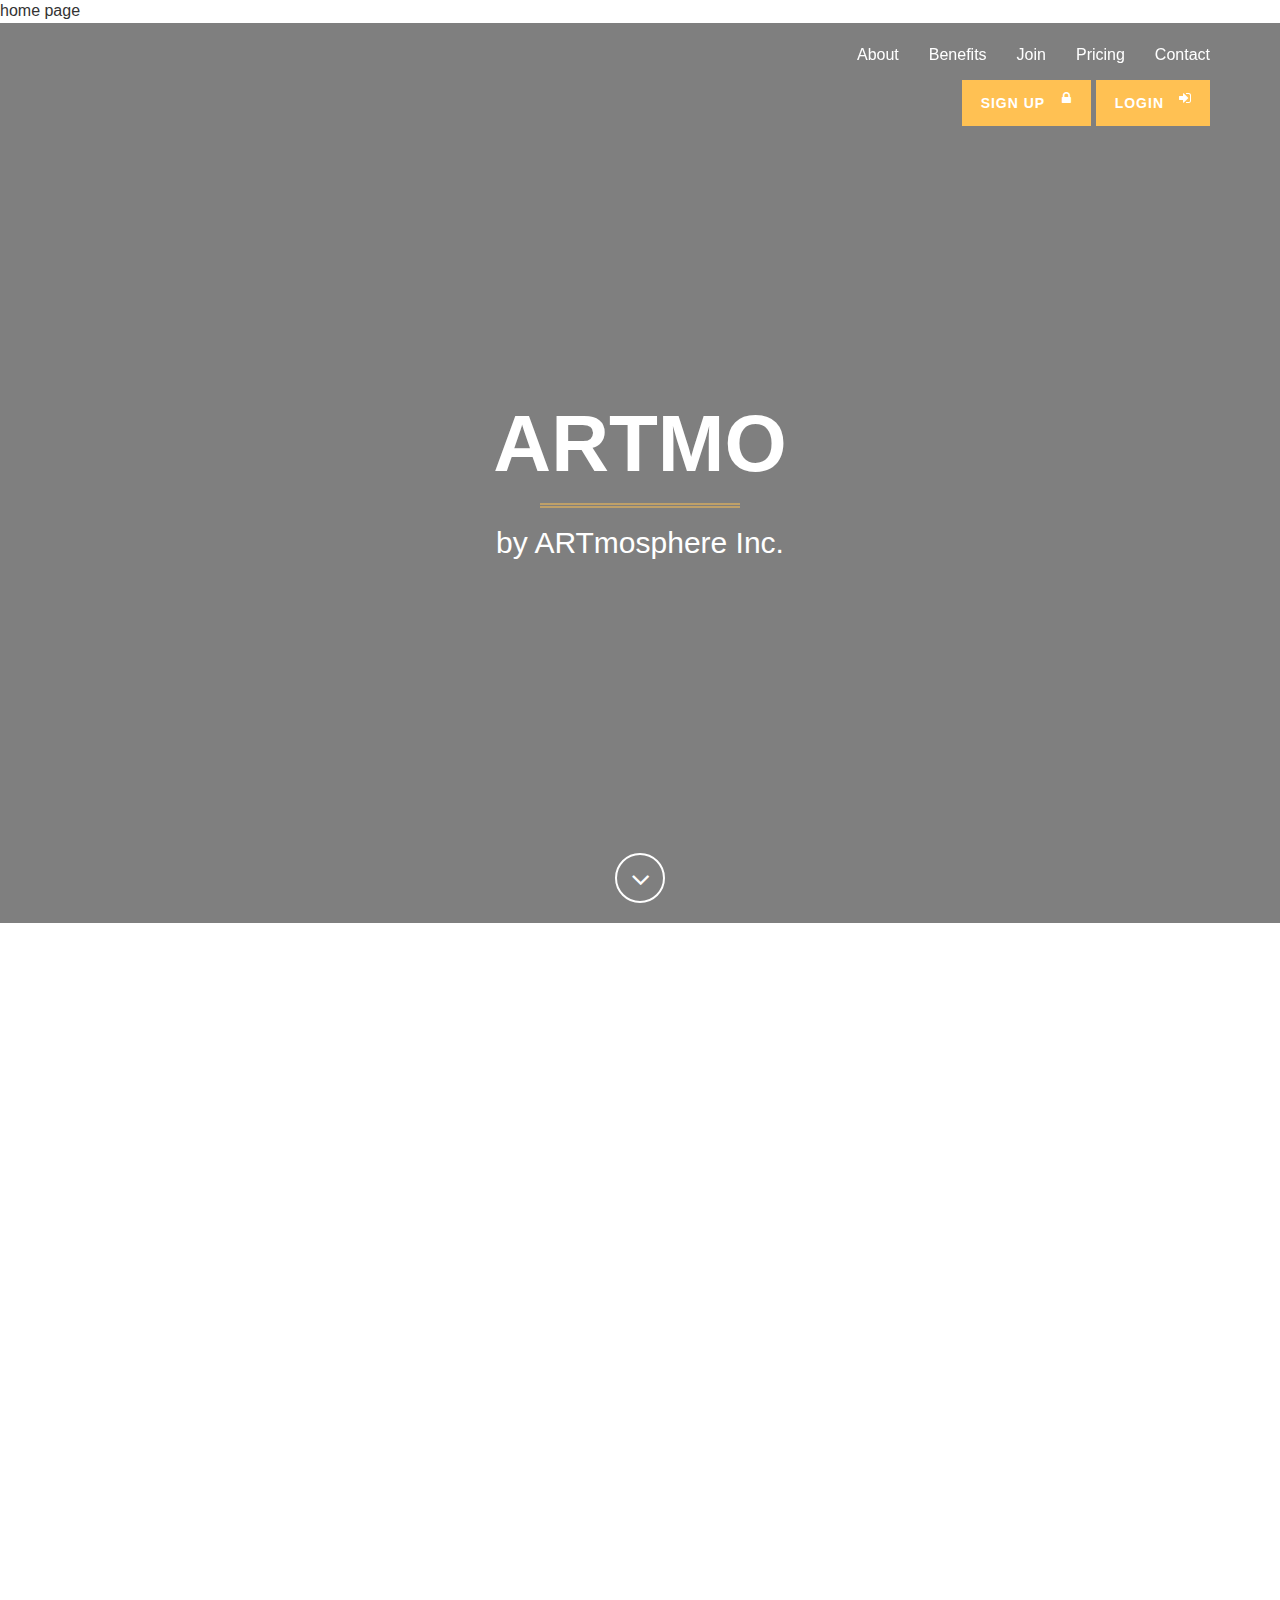
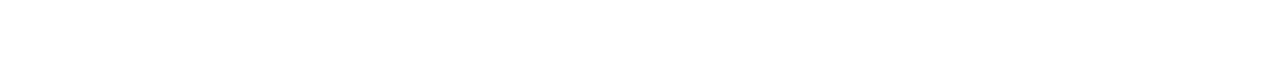
==== index1.html @ 2b058093 "first cut" ====
<!DOCTYPE html>
<html lang="en">
<head>
    
    <meta charset="utf-8">
    <meta http-equiv="X-UA-Compatible" content="IE=edge">
    <meta name="viewport" content="width=device-width, initial-scale=1, user-scalable=no">
    <meta name="description" content="">
    <meta name="author" content="">

    <title>Artmo</title>
    <link rel="shortcut icon" href="images/profile.png" />
    
    <!-- Bootstrap Core CSS -->
    <link href="lib/bootstrap/css/bootstrap.min.css" rel="stylesheet">
    <script src="lib/jquery/jquery-1.11.3.js"></script>
    <script src="lib/bootstrap/js/bootstrap.min.js"></script>
    
    <!-- Custom CSS -->
    <link href="css/main.css" rel="stylesheet">

    <link href="assets/css/plugins/background.css" rel="stylesheet" type="text/css">
    <link href="assets/css/plugins/animate.css" rel="stylesheet" type="text/css">
    <link href="assets/css/vitality-yellow.css" rel="stylesheet" type="text/css">

    <link href="assets/project/css/animations.css" rel="stylesheet" type="text/css">
    
    <link href="assets/project/css/style.css" rel="stylesheet" type="text/css">

    
    <!-- Custom Fonts -->
    <link href="lib/font-awesome/css/font-awesome.min.css" rel="stylesheet" type="text/css">
</head>

    <body id="page-top" ng-app="artmoApp"> 
    <!-- Navigation -->
    <!-- Note: navbar-default and navbar-inverse are both supported with this theme. -->
    <nav class="navbar navbar-inverse navbar-fixed-top navbar-expanded">
        <div ng-hide="loggedIn" class="container header-top">
            <!-- Brand and toggle get grouped for better mobile display -->
            <div class="navbar-header">
                <button type="button" class="navbar-toggle" data-toggle="collapse" data-target="#bs-example-navbar-collapse-1">
                    <span class="sr-only">Toggle navigation</span>
                    <span class="icon-bar"></span>
                    <span class="icon-bar"></span>
                    <span class="icon-bar"></span>
                </button>
                <a class="navbar-brand page-scroll" href="#page-top">
                    <img src="images/appLogo.png" class="img-responsive" alt="">
                </a>
            </div>
            <!-- Collect the nav links, forms, and other content for toggling -->
            <div class="collapse navbar-collapse" id="bs-example-navbar-collapse-1">
                <ul class="nav navbar-nav navbar-right">
                    <li class="hidden">
                        <a class="page-scroll" href="#page-top"></a>
                    </li>
                    <li>
                        <a class="page-scroll" href="#about">About</a>
                    </li>
                    <li>
                        <a class="page-scroll" href="#benefits">Benefits</a>
                    </li>
                    <li>
                        <a class="page-scroll" href="#join">Join</a>
                    </li>
                    <li>
                        <a class="page-scroll" href="#pricing">Pricing</a>
                    </li>
                    <li>
                        <a class="page-scroll" href="#contact">Contact</a>
                    </li>
                </ul>
            </div>
            <!-- header top dropdowns start -->
									<!-- ================ -->
									<div class="header-top-dropdown text-right">
										<a href="#signup" class="btn btn-animated btn-primary">Sign Up<i class="fa fa-lock"></i></a>

										<a href="#signin" class="btn btn-animated btn-primary">Login<i class="fa fa-sign-in"></i></a>
									</div>
									<!--  header top dropdowns end -->
            <!-- /.navbar-collapse -->
        </div>
        <!-- /.container -->
    
        <div ng-show="loggedIn" class="container header-top">
            <!-- Brand and toggle get grouped for better mobile display -->
            <div class="navbar-header">
                <button type="button" class="navbar-toggle" data-toggle="collapse" data-target="#bs-example-navbar-collapse-2">
                    <span class="sr-only">Toggle navigation</span>
                    <span class="icon-bar"></span>
                    <span class="icon-bar"></span>
                    <span class="icon-bar"></span>
                </button>
                <a class="navbar-brand page-scroll" href="#page-top">
                    <img src="images/appLogo.png" class="img-responsive" alt="">
                </a>
            </div>
            <!-- Collect the nav links, forms, and other content for toggling -->
            <div class="collapse navbar-collapse" id="bs-example-navbar-collapse-2">
                <ul class="nav navbar-nav navbar-right">
                    <li class="hidden">
                        <a class="page-scroll" href="#page-top"></a>
                    </li>
                    <li>
                        <a class="page-scroll" href="#MyProfile">My Profile</a>
                    </li>
                    <li>
                        <a class="page-scroll" href="#MyProjects">My Projects</a>
                    </li>
                    <li>
                        <a class="page-scroll" href="#MySchedule">My Schedule</a>
                    </li>
                    <li>
                        <a class="page-scroll" href="#Recruits">Recruits</a>
                    </li>
                    <li>
                        <a class="page-scroll" href="#Pitches">Pitches</a>
                    </li>
                </ul>
            </div>
            </div>
    </nav>

    
    
    <ng-view></ng-view>
        
    <!-- Instructions: Set your background image using the URL below. -->
    <section id="about">
        <div class="container-fluid">
            <div class="row text-center">
                <div class="col-lg-12 wow fadeIn">
                    <h1>A Theme for Creatives &amp; Agencies</h1>
                    <p>Vitality is the perfect theme for a freelance professional or an agency.</p>
                    <hr class="colored">
                </div>
            </div>
            <div class="row text-center content-row">
                <div class="col-md-3 col-sm-6 wow fadeIn" data-wow-delay=".2s">
                    <div class="about-content">
                        <i class="fa fa-eye fa-4x"></i>
                        <h3>Retina Ready</h3>
                        <p>This theme includes the retina.js plugin for easy retina image support so your images and graphics will look great on mobile devices!</p>
                    </div>
                </div>
                <div class="col-md-3 col-sm-6 wow fadeIn" data-wow-delay=".4s">
                    <div class="about-content">
                        <i class="fa fa-edit fa-4x"></i>
                        <h3>Easy to Edit</h3>
                        <p>Vitality is built using Bootstrap 3, and is easy to edit and customize. LESS files are included as well for deeper customization.</p>
                    </div>
                </div>
                <div class="col-md-3 col-sm-6 wow fadeIn" data-wow-delay=".6s">
                    <div class="about-content">
                        <i class="fa fa-tablet fa-4x"></i>
                        <h3>Responsive</h3>
                        <p>When building this theme, we've paid close attention to how it looks on various screen sizes. Try it out on a phone or tablet!</p>
                    </div>
                </div>
                <div class="col-md-3 col-sm-6 wow fadeIn" data-wow-delay=".8s">
                    <div class="about-content">
                        <i class="fa fa-heart fa-4x"></i>
                        <h3>Built with Love</h3>
                        <p>All of our themes are crafted with care, and we strive to make your experience as one of our customers the best as possible.</p>
                    </div>
                </div>
            </div>
        </div>
    </section>
        
        
    <script type="application/javascript" src="lib/angular/angular.min.js"></script>
    <script type="application/javascript" src="lib/angular/angular-route.min.js"></script>
    <script type="application/javascript" src="js/app.js"></script>
    <script type="application/javascript" src="js/controllers/homecontroller.js"></script>
    <script type="application/javascript" src="js/controllers/signupcontroller.js"></script>
    <script type="application/javascript" src="js/controllers/signincontroller.js"></script>

        <!-- Plugin Scripts -->
    <script src="assets/js/plugins/jquery.easing.min.js"></script>
    <script src="assets/js/plugins/classie.js"></script>
    <script src="assets/js/plugins/cbpAnimatedHeader.js"></script>
    <script src="assets/js/plugins/owl-carousel/owl.carousel.js"></script>
    <script src="assets/js/plugins/jquery.magnific-popup/jquery.magnific-popup.min.js"></script>
    <script src="assets/js/plugins/background/core.js"></script>
    <script src="assets/js/plugins/background/transition.js"></script>
    <script src="assets/js/plugins/background/background.js"></script>
    <script src="assets/js/plugins/jquery.mixitup.js"></script>
    <script src="assets/js/plugins/wow/wow.min.js"></script>
    <script src="assets/js/contact_me.js"></script>
    <script src="assets/js/plugins/jqBootstrapValidation.js"></script>
    <!-- Vitality Theme Scripts -->
    <script src="assets/js/vitality.js"></script>
    
    </body>
</html>
---- css/main.css ----
.btn{
padding: 0px 0px; !important
}
---- assets/css/plugins/background.css ----
/*! formstone v0.6.12 [background.css] 2015-06-19 | MIT License | formstone.it */

/**
	 * @class
	 * @name .fs-background-element
	 * @type element
	 * @description Target elmement
	 */
/**
	 * @class
	 * @name .fs-background
	 * @type element
	 * @description Base widget class
	 */
.fs-background {
  overflow: hidden;
  position: relative;
  /**
		 * @class
		 * @name .fs-background-container
		 * @type element
		 * @description Container element
		 */
  /**
		 * @class
		 * @name .fs-background-media
		 * @type element
		 * @description Media element
		 */
  /**
		 * @class
		 * @name .fs-background-media.fs-background-animated
		 * @type modifier
		 * @description Indicates animated state
		 */
  /**
		 * @class
		 * @name .fs-background-media.fs-background-navtive
		 * @type modifier
		 * @description Indicates native support
		 */
  /**
		 * @class
		 * @name .fs-background-media.fs-background-fixed
		 * @type modifier
		 * @description Indicates fixed positioning
		 */
  /**
		 * @class
		 * @name .fs-background-embed
		 * @type element
		 * @description Embed/iFrame element
		 */
  /**
		 * @class
		 * @name .fs-background-embed.fs-background-embed-ready
		 * @type modifier
		 * @description Indicates ready state
		 */
}
.fs-background,
.fs-background-container,
.fs-background-media {
  -webkit-transition: none;
          transition: none;
}
.fs-background-container {
  width: 100%;
  height: 100%;
  position: absolute;
  top: 0;
  z-index: 0;
  overflow: hidden;
}
.fs-background-media {
  position: absolute;
  top: 0;
  bottom: 0;
  opacity: 0;
}
.fs-background-media.fs-background-animated {
  -webkit-transition: opacity 0.5s linear;
          transition: opacity 0.5s linear;
}
.fs-background-media img,
.fs-background-media video,
.fs-background-media iframe {
  width: 100%;
  height: 100%;
  display: block;
  -webkit-user-drag: none;
}
.fs-background-media.fs-background-native,
.fs-background-media.fs-background-fixed {
  width: 100%;
  height: 100%;
}
.fs-background-media.fs-background-native img,
.fs-background-media.fs-background-fixed img {
  display: none;
}
.fs-background-media.fs-background-native {
  background-position: center;
  background-size: cover;
}
.fs-background-media.fs-background-fixed {
  background-position: center;
  background-attachment: fixed;
}
.fs-background-embed.fs-background-ready:after {
  width: 100%;
  height: 100%;
  position: absolute;
  top: 0;
  right: 0;
  bottom: 0;
  left: 0;
  z-index: 1;
  content: '';
}
.fs-background-embed.fs-background-ready iframe {
  z-index: 0;
}
---- assets/css/vitality-yellow.css ----
/*!
 * Vitality v1.3.5 (http://themes.startbootstrap.com/vitality-v1.3.5)
 * Copyright 2013-2015 Start Bootstrap Themes
 * To use this theme you must have a license purchased at WrapBootstrap (https://wrapbootstrap.com)
 */
html,
body {
  height: 100%;
}
.img-centered {
  margin: 0 auto;
}
.content-row {
  margin-top: 30px;
}
section {
  padding: 100px 0;
}
.bg-gray {
  background-color: #f5f5f5;
}
.bg-dark {
  color: white;
  background-color: #222222;
}
@media (max-width: 767px) {
  section {
    padding: 75px 0;
  }
}
.owl-theme .owl-controls .owl-page span {
  background: rgba(34, 34, 34, 0.5);
}
input.form-control {
  border-radius: 0 !important;
}
input.form-control:focus {
  border-color: #ffc153;
  box-shadow: none;
}
.btn,
.input-group-btn {
  border-radius: 0 !important;
  -webkit-transition: all 0.5s;
  -moz-transition: all 0.5s;
  transition: all 0.5s;
}
.btn-primary {
  color: #ffffff;
  background-color: #ffc153;
  border-color: #ffc153;
  -webkit-transition: all 0.5s;
  -moz-transition: all 0.5s;
  transition: all 0.5s;
}
.btn-primary:hover,
.btn-primary:focus,
.btn-primary.focus,
.btn-primary:active,
.btn-primary.active,
.open > .dropdown-toggle.btn-primary {
  color: #ffffff;
  background-color: #ffb839;
  border-color: #ffb42f;
}
.btn-primary:active,
.btn-primary.active,
.open > .dropdown-toggle.btn-primary {
  background-image: none;
}
.btn-primary.disabled,
.btn-primary[disabled],
fieldset[disabled] .btn-primary,
.btn-primary.disabled:hover,
.btn-primary[disabled]:hover,
fieldset[disabled] .btn-primary:hover,
.btn-primary.disabled:focus,
.btn-primary[disabled]:focus,
fieldset[disabled] .btn-primary:focus,
.btn-primary.disabled.focus,
.btn-primary[disabled].focus,
fieldset[disabled] .btn-primary.focus,
.btn-primary.disabled:active,
.btn-primary[disabled]:active,
fieldset[disabled] .btn-primary:active,
.btn-primary.disabled.active,
.btn-primary[disabled].active,
fieldset[disabled] .btn-primary.active {
  background-color: #ffc153;
  border-color: #ffc153;
}
.btn-primary .badge {
  color: #ffc153;
  background-color: #ffffff;
}
body {
  font-family: "Roboto", "Helvetica Neue", Helvetica, Arial, sans-serif;
  font-size: 16px;
  font-weight: 300;
}
a {
  color: #ffc153;
  -webkit-transition: all 0.5s;
  -moz-transition: all 0.5s;
  transition: all 0.5s;
}
a:hover,
a:focus {
  color: inherit;
  text-decoration: none;
}
p {
  font-size: 18px;
  line-height: 1.5;
}
p.lead {
  font-family: "Raleway", "Helvetica Neue", Helvetica, Arial, sans-serif;
  font-weight: 900;
  text-transform: uppercase;
  font-size: 24px;
}
h1,
h2,
h3,
h4,
h5,
h6 {
  font-family: "Raleway", "Helvetica Neue", Helvetica, Arial, sans-serif;
  font-weight: 900;
  text-transform: uppercase;
}
@media (min-width: 481px) {
  h1 {
    font-size: 52px;
  }
  h2 {
    font-size: 50px;
  }
}
hr {
  max-width: 100px;
  border-top: 1px solid white;
  border-bottom: 1px solid white;
  height: 2px;
  margin: 15px auto;
}
hr.left {
  margin: 15px auto 15px 0;
}
hr.right {
  margin: 15px 0 15px auto;
}
hr.colored {
  border-color: #ffc153;
}
@media (min-width: 768px) {
  hr {
    max-width: 200px;
    margin: 20px auto;
  }
  hr.left {
    margin: 20px auto 20px 0;
  }
  hr.right {
    margin: 20px 0 20px auto;
  }
}
.text-primary {
  color: #ffc153;
}
.navbar-fixed-top {
  margin-bottom: 0;
}
.navbar-default .navbar-nav > .active > a,
.navbar-default .navbar-nav > .active > a:hover,
.navbar-default .navbar-nav > .active > a:focus,
.navbar-inverse .navbar-nav > .active > a,
.navbar-inverse .navbar-nav > .active > a:hover,
.navbar-inverse .navbar-nav > .active > a:focus {
  color: #ffc153;
  background-color: white;
  border-radius: 0;
}
.navbar-default {
  background-color: #ffc153;
}
.navbar-default .navbar-toggle .icon-bar {
  background-color: white;
}
.navbar-default .navbar-toggle:hover,
.navbar-default .navbar-toggle:focus {
  background-color: rgba(255, 255, 255, 0.5);
}
.navbar-default .navbar-collapse,
.navbar-default .navbar-form {
  border-color: rgba(255, 255, 255, 0.5);
}
.navbar-inverse {
  background-color: #222222;
}
.navbar-default,
.navbar-inverse {
  border: none;
  border-bottom: 1px solid rgba(255, 255, 255, 0.1);
}
.navbar-default .navbar-brand,
.navbar-inverse .navbar-brand {
  padding: 0 15px;
  color: white;
  opacity: 1;
  text-decoration: none;
  -webkit-transition: all 0.5s;
  -moz-transition: all 0.5s;
  transition: all 0.5s;
}
.navbar-default .navbar-brand:hover,
.navbar-inverse .navbar-brand:hover,
.navbar-default .navbar-brand:focus,
.navbar-inverse .navbar-brand:focus {
  opacity: 1;
}
.navbar-default .navbar-nav li a,
.navbar-inverse .navbar-nav li a {
  color: white;
}
.navbar-default .navbar-nav li a:hover,
.navbar-inverse .navbar-nav li a:hover {
  color: rgba(255, 255, 255, 0.5);
}
@media (min-width: 768px) {
  .navbar-default .navbar-nav > .active > a,
  .navbar-default .navbar-nav > .active > a:hover,
  .navbar-default .navbar-nav > .active > a:focus,
  .navbar-inverse .navbar-nav > .active > a,
  .navbar-inverse .navbar-nav > .active > a:hover,
  .navbar-inverse .navbar-nav > .active > a:focus {
    border-radius: 5px;
  }
  .navbar-fixed-top.navbar-expanded {
    padding: 30px 0;
  }
  .navbar-fixed-top {
    padding: 15px 0;
    -webkit-transition: padding 0.5s;
    -moz-transition: padding 0.5s;
    transition: padding 0.5s;
  }
  .navbar-fixed-top .navbar-brand:hover {
    opacity: 0.5;
  }
  .navbar-default.navbar-expanded,
  .navbar-inverse.navbar-expanded {
    background: transparent;
    border: none;
  }
}
.navbar a:focus {
  outline: none;
}
.navbar .navbar-nav li a:focus {
  outline: none;
}
header {
  position: relative;
  display: block;
  height: auto;
  width: auto;
  background-color: #222222;
  background: no-repeat center center;
  background-attachment: scroll;
  -webkit-background-size: cover;
  -moz-background-size: cover;
  background-size: cover;
  -o-background-size: cover;
  padding: 100px 0;
}
header .intro-content {
  color: white;
  text-align: center;
  position: relative;
}
header .brand-name {
  font-family: "Raleway", "Helvetica Neue", Helvetica, Arial, sans-serif;
  font-size: 55px;
  line-height: 55px;
  text-transform: uppercase;
  font-weight: 900;
  margin-top: 15px;
}
header .brand-name-subtext {
  font-size: 20px;
  line-height: 20px;
  font-weight: 300;
}
header img {
  max-width: 150px;
  max-height: 150px;
}
header .scroll-down {
  position: absolute;
  width: 100%;
  bottom: 20px;
  text-align: center;
}
header .scroll-down .btn {
  height: 50px;
  width: 50px;
  border: 2px solid white;
  border-radius: 100% !important;
  line-height: 50px;
  padding: 0;
  letter-spacing: normal;
  color: white;
  font-size: 30px;
  -webkit-transition: all 0.5s;
  -moz-transition: all 0.5s;
  transition: all 0.5s;
}
header .scroll-down .btn:hover {
  color: rgba(255, 255, 255, 0.5);
  border-color: rgba(255, 255, 255, 0.5);
  outline: none;
}
@media (min-width: 768px) {
  header {
    height: 100%;
    width: 100%;
    padding: 0;
    background-attachment: scroll;
  }
  header .intro-content {
    color: white;
    text-align: center;
    width: 50%;
    margin: auto;
    position: absolute;
    top: 50%;
    left: 50%;
    -webkit-transform: translate(-50%, -50%);
    -ms-transform: translate(-50%, -50%);
    transform: translate(-50%, -50%);
  }
  header .brand-name {
    font-size: 80px;
    line-height: 80px;
  }
  header .brand-name-subtext {
    font-size: 30px;
    line-height: 30px;
  }
  header img {
    max-width: 300px;
    max-height: 300px;
  }
}
@media (min-width: 1025px) {
  header {
    background-attachment: fixed;
  }
}
header.video .overlay {
  position: absolute;
  height: 100%;
  width: 100%;
  background: #000;
  z-index: 998;
  opacity: 0;
}
header.video .intro-content {
  z-index: 999;
}
header.video .scroll-down {
  z-index: 999;
}
@media (min-width: 768px) {
  header.video .overlay {
    opacity: 0.5;
  }
}
aside.cta-quote {
  color: white;
  background-color: #222222;
  background: no-repeat center center scroll;
  -webkit-background-size: cover;
  -moz-background-size: cover;
  background-size: cover;
  -o-background-size: cover;
  padding: 100px 0;
  text-align: center;
}
aside.cta-quote span.quote {
  display: block;
  font-size: 30px;
  line-height: 32px;
  font-weight: 300;
}
@media (min-width: 768px) {
  aside.cta-quote {
    background-attachment: scroll;
    padding: 150px 0;
  }
  aside.cta-quote span.quote {
    font-size: 36px;
    line-height: 38px;
  }
}
@media (min-width: 992px) {
  aside.cta-quote {
    padding: 300px 0;
  }
  aside.cta-quote span.quote {
    font-size: 40px;
    line-height: 42px;
  }
}
@media (min-width: 1025px) {
  aside.cta-quote {
    background-attachment: fixed;
  }
}
.testimonials {
  text-align: center;
}
.testimonials .testimonials-carousel .item {
  padding: 0;
}
.testimonials .testimonials-carousel .item p.quote {
  margin-bottom: 30px;
}
.testimonials .testimonials-carousel .item .testimonial-info {
  margin-bottom: 30px;
}
.testimonials .testimonials-carousel .item .testimonial-info .testimonial-img {
  display: inline-block;
  height: 50px;
  width: 50px;
  margin-right: 10px;
}
.testimonials .testimonials-carousel .item .testimonial-info .testimonial-author {
  display: inline-block;
}
.testimonials .testimonials-carousel .item .testimonial-info .testimonial-author .name {
  font-family: "Raleway", "Helvetica Neue", Helvetica, Arial, sans-serif;
  font-weight: 900;
  text-transform: uppercase;
}
.testimonials .testimonials-carousel .item .testimonial-info .testimonial-author hr.colored {
  margin: 3px auto;
  max-width: 50px;
}
.testimonials .testimonials-carousel .item .testimonial-info .testimonial-author p {
  margin: 0;
}
.testimonials .testimonials-carousel .item .testimonial-info .testimonial-author .stars {
  color: #f1c40f;
}
.testimonials .testimonials-carousel .owl-controls {
  margin-top: 0;
}
.testimonials .testimonials-carousel .owl-controls .owl-prev,
.testimonials .testimonials-carousel .owl-controls .owl-next {
  display: none;
  text-align: center;
  position: absolute;
  height: 60px;
  width: 40px;
  border-radius: 0 !important;
  line-height: 50px;
  font-size: 30px !important;
  margin: auto 0 !important;
  top: 0;
  bottom: 0;
  background-color: #ffc153 !important;
  color: white !important;
  -webkit-transition: all 0.5s;
  -moz-transition: all 0.5s;
  transition: all 0.5s;
}
.testimonials .testimonials-carousel .owl-controls .owl-prev:hover,
.testimonials .testimonials-carousel .owl-controls .owl-next:hover {
  opacity: 1;
}
.testimonials .testimonials-carousel .owl-controls .owl-prev {
  left: 15px;
}
.testimonials .testimonials-carousel .owl-controls .owl-next {
  right: 15px;
}
@media (min-width: 768px) {
  .testimonials .testimonials-carousel .item {
    padding: 0 100px;
  }
  .testimonials .testimonials-carousel .owl-controls .owl-prev,
  .testimonials .testimonials-carousel .owl-controls .owl-next {
    display: block;
  }
}
.cta-form h3 {
  margin-top: 0;
}
.about-content {
  padding: 30px;
}
.about-carousel .item {
  padding: 15px;
}
.about-carousel .item .caption {
  padding: 15px;
  color: rgba(255, 255, 255, 0.7);
  width: 100%;
  margin: auto;
  position: absolute;
  top: 50%;
  left: 50%;
  -webkit-transform: translate(-50%, -50%);
  -ms-transform: translate(-50%, -50%);
  transform: translate(-50%, -50%);
}
.about-carousel .item .caption h3 {
  margin: 0;
}
.about-carousel .item .caption hr {
  margin: 5px auto;
  max-width: 50px;
}
.about-carousel .item .caption p {
  margin: 0;
}
.about-carousel .item .caption ul.social {
  margin-top: 5px;
}
.about-carousel .item .caption ul.social li a {
  color: rgba(255, 255, 255, 0.7);
}
.about-carousel .item .caption ul.social li a:hover,
.about-carousel .item .caption ul.social li a:focus {
  color: white;
}
.about-carousel .owl-controls {
  margin-top: 0;
}
.about-carousel .owl-controls .owl-prev,
.about-carousel .owl-controls .owl-next {
  text-align: center;
  position: absolute;
  height: 60px;
  width: 40px;
  border-radius: 0 !important;
  line-height: 50px;
  font-size: 30px !important;
  margin: auto 0 !important;
  top: 0;
  bottom: 0;
  background-color: #ffc153 !important;
  color: white !important;
  -webkit-transition: all 0.5s;
  -moz-transition: all 0.5s;
  transition: all 0.5s;
}
.about-carousel .owl-controls .owl-prev:hover,
.about-carousel .owl-controls .owl-next:hover {
  opacity: 1;
}
.about-carousel .owl-controls .owl-prev {
  left: 15px;
}
.about-carousel .owl-controls .owl-next {
  right: 15px;
}
.services .media {
  margin-bottom: 30px;
}
.services .media i.fa {
  height: 75px;
  width: 75px;
  line-height: 70px;
  text-align: center;
  border: 3px solid #222222;
  border-radius: 100%;
  font-size: 30px;
}
.services .media .media-body {
  min-width: none;
  padding-left: 15px;
}
.services .media .media-body h3 {
  margin-bottom: 15px;
}
.services .media .media-body ul {
  list-style: inside;
  padding: 0;
}
.services .media .media-body ul li {
  margin-bottom: 10px;
}
@media (min-width: 390px) {
  .services .media .media-body {
    min-width: 260px;
  }
}
@media (min-width: 992px) {
  .services .media .media-body {
    min-width: 193px;
  }
}
@media (min-width: 1199px) {
  .services .media .media-body {
    min-width: 260px;
  }
}
@media (min-width: 992px) {
  .services .media {
    margin-bottom: 0;
  }
}
.portfolio-carousel {
  padding: 0;
  color: white;
  background-color: #222222;
}
.portfolio-carousel .item {
  background-color: #222222;
  background: no-repeat center center scroll;
  -webkit-background-size: cover;
  -moz-background-size: cover;
  background-size: cover;
  -o-background-size: cover;
  padding: 50px 55px;
  text-align: center;
}
.portfolio-carousel .item .portfolio-image {
  margin-top: 50px;
}
.portfolio-carousel .item .project-details {
  padding: 0;
}
.portfolio-carousel .item .project-details img.client-logo {
  margin: 0 auto 25px;
}
.portfolio-carousel .item .project-details .project-name {
  display: block;
  font-size: 40px;
  line-height: 40px;
  margin-bottom: 5px;
  font-family: "Raleway", "Helvetica Neue", Helvetica, Arial, sans-serif;
  font-weight: 900;
  text-transform: uppercase;
}
.portfolio-carousel .item .project-details .project-description {
  display: block;
  font-size: 18px;
  line-height: 18px;
}
.portfolio-carousel .owl-controls {
  margin-top: 0;
}
.portfolio-carousel .owl-controls .owl-prev,
.portfolio-carousel .owl-controls .owl-next {
  text-align: center;
  position: absolute;
  height: 75px;
  width: 50px;
  border-radius: 0 !important;
  line-height: 70px;
  font-size: 30px !important;
  margin: auto 0 !important;
  top: 0;
  bottom: 0;
  background-color: #ffc153 !important;
  color: white !important;
  -webkit-transition: all 0.5s;
  -moz-transition: all 0.5s;
  transition: all 0.5s;
}
.portfolio-carousel .owl-controls .owl-prev:hover,
.portfolio-carousel .owl-controls .owl-next:hover {
  opacity: 1;
}
.portfolio-carousel .owl-controls .owl-prev {
  left: 0;
}
.portfolio-carousel .owl-controls .owl-next {
  right: 0;
}
@media (min-width: 992px) {
  .portfolio-carousel .item {
    padding: 155px 55px 155px;
    text-align: left;
    min-height: 100%;
  }
  .portfolio-carousel .item .portfolio-image {
    margin-top: 0;
  }
  .portfolio-carousel .item .project-details {
    padding: 15% 0 0;
  }
  .portfolio-carousel .item .project-details img.client-logo {
    margin: 0 auto 25px 0;
  }
  .portfolio-carousel .item .project-details .project-name {
    display: block;
    font-size: 50px;
    line-height: 50px;
  }
  .portfolio-carousel .item .project-details .project-description {
    font-size: 20px;
    line-height: 20px;
  }
  .portfolio-carousel .item hr.colored {
    margin: 20px auto 20px 0;
  }
}
.portfolio-gallery .item {
  padding: 15px;
}
.portfolio-modal {
  -webkit-background-size: cover;
  -moz-background-size: cover;
  background-size: cover;
  -o-background-size: cover;
}
.portfolio-modal .modal-backdrop {
  display: none;
}
.portfolio-modal .modal-content {
  color: white;
  background: transparent;
  border-radius: 0;
  background-clip: border-box;
  -webkit-box-shadow: none;
  box-shadow: none;
  border: none;
  min-height: 100%;
  padding: 100px 0;
  text-align: center;
}
.portfolio-modal .modal-content h2 {
  margin: 0;
  font-size: 46px;
}
.portfolio-modal .modal-content img {
  margin: 30px auto;
}
.portfolio-modal .modal-content .item-details {
  margin: 30px 0;
}
.portfolio-modal .close-modal {
  position: absolute;
  width: 75px;
  height: 75px;
  background-color: transparent;
  top: 25px;
  right: 25px;
  cursor: pointer;
}
.portfolio-modal .close-modal:hover {
  opacity: 0.3;
}
.portfolio-modal .close-modal .lr {
  height: 75px;
  width: 1px;
  margin-left: 35px;
  background-color: white;
  transform: rotate(45deg);
  -ms-transform: rotate(45deg);
  /* IE 9 */
  -webkit-transform: rotate(45deg);
  /* Safari and Chrome */
  z-index: 1051;
}
.portfolio-modal .close-modal .lr .rl {
  height: 75px;
  width: 1px;
  background-color: white;
  transform: rotate(90deg);
  -ms-transform: rotate(90deg);
  /* IE 9 */
  -webkit-transform: rotate(90deg);
  /* Safari and Chrome */
  z-index: 1052;
}
.portfolio-filter {
  display: inline-block;
}
.portfolio-filter #filters {
  list-style: none;
  padding: 0;
  margin-bottom: 30px;
}
.portfolio-filter #filters li {
  display: inline-block;
}
.portfolio-filter #filters li .filter {
  display: block;
  cursor: pointer;
  padding: 10px 15px;
  margin: 2px;
  text-transform: uppercase;
  font-weight: 900;
  letter-spacing: 1px;
  font-size: 12px;
  color: #222222;
  background: transparent;
  border: 1px solid #222222;
  -webkit-transition: all 0.5s;
  -moz-transition: all 0.5s;
  transition: all 0.5s;
}
.portfolio-filter #filters li .filter.active {
  background-color: #ffc153;
  color: white;
  border-color: #ffc153;
}
#portfoliolist .portfolio {
  width: 31%;
  margin: 1%;
  display: none;
  float: left;
  overflow: hidden;
}
#portfoliolist .portfolio .portfolio-wrapper {
  overflow: hidden;
  position: relative !important;
  background: #222222;
  cursor: pointer;
}
#portfoliolist .portfolio .portfolio-wrapper img {
  max-width: 100%;
  position: relative;
  -webkit-filter: grayscale(0);
  filter: grayscale(0);
}
#portfoliolist .portfolio .portfolio-wrapper img:hover {
  -webkit-filter: grayscale(1);
  filter: grayscale(1);
}
#portfoliolist .portfolio .portfolio-wrapper .caption {
  position: absolute;
  width: 100%;
  height: 75px;
  bottom: -75px;
}
#portfoliolist .portfolio .portfolio-wrapper .caption .caption-bg {
  background: #ffc153;
  width: 100%;
  height: 100%;
  position: absolute;
  top: 0;
  left: 0;
}
#portfoliolist .portfolio .portfolio-wrapper .caption .caption-text {
  color: white;
  position: relative;
  z-index: 500;
  padding: 15px 8px;
}
#portfoliolist .portfolio .portfolio-wrapper .caption .caption-text a.text-title {
  color: white;
}
#portfoliolist .portfolio .portfolio-wrapper .caption .caption-text .text-category {
  display: block;
  font-size: 12px;
}
/*  #Mobile (Portrait) - Note: Design for a width of 320px */
@media only screen and (max-width: 767px) {
  #portfoliolist .portfolio {
    width: 48%;
    margin: 1%;
  }
}
.pricing {
  color: white;
  background-color: #222222;
  background: no-repeat center center scroll;
  -webkit-background-size: cover;
  -moz-background-size: cover;
  background-size: cover;
  -o-background-size: cover;
}
.pricing .pricing-item {
  text-align: center;
  background: white;
  color: #222222;
  padding: 30px;
  -webkit-box-shadow: 0px 0px 30px 5px rgba(34, 34, 34, 0.75);
  -moz-box-shadow: 0px 0px 30px 5px rgba(34, 34, 34, 0.75);
  box-shadow: 0px 0px 30px 5px rgba(34, 34, 34, 0.75);
  z-index: 1;
  margin-bottom: 30px;
}
.pricing .pricing-item h3 {
  margin: 0;
}
.pricing .pricing-item hr {
  max-width: 100px;
}
.pricing .pricing-item .price {
  margin-bottom: 20px;
}
.pricing .pricing-item .price .number {
  font-weight: 900;
  font-size: 50px;
}
.pricing .pricing-item .price .number sup {
  font-size: 30px;
}
.pricing .pricing-item .list-group-item {
  border-radius: 0;
}
@media (min-width: 992px) {
  .pricing {
    background-attachment: scroll;
  }
  .pricing .pricing-item {
    margin-bottom: 0;
  }
  .pricing .pricing-item.featured-first {
    margin-right: -15px;
    margin-top: 15px;
  }
  .pricing .pricing-item.featured {
    position: absolute;
    width: 100%;
    left: 0;
    margin: 0;
    padding: 45px 30px;
  }
  .pricing .pricing-item.featured-last {
    margin-left: -15px;
    margin-top: 15px;
  }
}
@media (min-width: 1025px) {
  .pricing {
    background-attachment: fixed;
  }
}
.floating-label-form-group {
  position: relative;
  margin-bottom: 0;
  padding-bottom: 0.5em;
  border-bottom: 1px solid #e1e1e1;
}
.floating-label-form-group input,
.floating-label-form-group textarea {
  z-index: 1;
  position: relative;
  padding-right: 0;
  padding-left: 0;
  border: none;
  border-radius: 0;
  font-size: 1.5em;
  background: none;
  box-shadow: none !important;
  resize: none;
}
.floating-label-form-group label {
  display: block;
  z-index: 0;
  position: relative;
  top: 2em;
  margin: 0;
  font-size: 0.85em;
  line-height: 1.764705882em;
  vertical-align: middle;
  vertical-align: baseline;
  opacity: 0;
  -webkit-transition: top 0.5s ease,opacity 0.5s ease;
  -moz-transition: top 0.5s ease,opacity 0.5s ease;
  -ms-transition: top 0.5s ease,opacity 0.5s ease;
  transition: top 0.5s ease,opacity 0.5s ease;
}
.floating-label-form-group::not(:first-child) {
  padding-left: 14px;
  border-left: 1px solid #e1e1e1;
}
.floating-label-form-group-with-value label {
  top: 0;
  opacity: 1;
}
.floating-label-form-group-with-focus label {
  color: #ffc153;
}
form .row:first-child .floating-label-form-group {
  border-top: 1px solid #e1e1e1;
}
footer.footer {
  color: rgba(255, 255, 255, 0.7);
  background: no-repeat center center scroll;
  -webkit-background-size: cover;
  -moz-background-size: cover;
  background-size: cover;
  -o-background-size: cover;
  padding: 50px 0 20px;
}
footer.footer a {
  color: rgba(255, 255, 255, 0.7);
}
footer.footer a:hover {
  color: white;
}
footer.footer p {
  font-size: 22px;
}
footer.footer .contact-details {
  margin: 75px 0;
}
footer.footer .social {
  margin-bottom: 75px;
}
footer.footer .copyright p.small {
  font-size: 14px;
}
@media (min-width: 1025px) {
  footer.footer {
    background-attachment: fixed;
  }
}
.btn-outline-light {
  color: white;
  border: 1px solid white;
  background: transparent;
  -webkit-transition: all 0.5s;
  -moz-transition: all 0.5s;
  transition: all 0.5s;
}
.btn-outline-light:hover,
.btn-outline-light:focus {
  color: #ffc153;
  background: white;
  outline: none;
}
.btn-outline-dark {
  color: #222222;
  border: 1px solid #222222;
  background: transparent;
  -webkit-transition: all 0.5s;
  -moz-transition: all 0.5s;
  transition: all 0.5s;
}
.btn-outline-dark:hover,
.btn-outline-dark:focus {
  color: white;
  background: #ffc153;
  border-color: #ffc153;
  outline: none;
}
.btn {
  border-radius: 0;
  padding: 12px 18px;
  text-transform: uppercase;
  font-weight: 900;
  letter-spacing: 1px;
}
.btn:focus,
.btn:active,
.btn.active {
  outline: none;
}
.btn-full-width {
  border: 0;
  border-radius: 0;
  background-color: #222222;
  color: white;
  padding: 50px 0;
  font-size: 26px;
  font-weight: 200;
  letter-spacing: normal;
  text-transform: none;
}
.btn-full-width:hover {
  background-color: #ffc153;
  color: white;
}
.btn-full-width:focus {
  color: white;
}
body.modern {
  font-family: "Cardo", "Helvetica Neue", Helvetica, Arial, sans-serif;
  font-weight: 400;
}
body.modern h1,
body.modern h2,
body.modern h3,
body.modern h4,
body.modern h5,
body.modern h6 {
  font-family: "Montserrat", "Helvetica Neue", Helvetica, Arial, sans-serif;
  font-weight: 700;
  text-transform: uppercase;
}
body.modern p.lead {
  font-family: "Montserrat", "Helvetica Neue", Helvetica, Arial, sans-serif;
  font-weight: 700;
  text-transform: uppercase;
}
body.modern header .brand-name {
  font-family: "Montserrat", "Helvetica Neue", Helvetica, Arial, sans-serif;
  font-weight: 700;
  text-transform: uppercase;
}
body.modern .about-carousel .owl-controls .owl-prev,
body.modern .about-carousel .owl-controls .owl-next {
  line-height: 55px;
}
body.modern .portfolio-carousel .item .project-details .project-name {
  font-family: "Montserrat", "Helvetica Neue", Helvetica, Arial, sans-serif;
  font-weight: 700;
  text-transform: uppercase;
}
body.modern .testimonials .testimonials-carousel .item .testimonial-info .testimonial-author .name {
  font-family: "Montserrat", "Helvetica Neue", Helvetica, Arial, sans-serif;
  font-weight: 700;
  text-transform: uppercase;
}
body.modern .testimonials .testimonials-carousel .owl-controls .owl-prev,
body.modern .testimonials .testimonials-carousel .owl-controls .owl-next {
  line-height: 55px;
}
body.vintage {
  font-family: "Cardo", "Helvetica Neue", Helvetica, Arial, sans-serif;
  font-weight: 400;
}
body.vintage h1,
body.vintage h2,
body.vintage h3,
body.vintage h4,
body.vintage h5,
body.vintage h6 {
  font-family: "Sanchez", "Helvetica Neue", Helvetica, Arial, sans-serif;
  font-weight: 400;
  text-transform: uppercase;
}
body.vintage p.lead {
  font-family: "Sanchez", "Helvetica Neue", Helvetica, Arial, sans-serif;
  font-weight: 400;
  text-transform: uppercase;
}
body.vintage header .brand-name {
  font-family: "Sanchez", "Helvetica Neue", Helvetica, Arial, sans-serif;
  font-weight: 400;
  text-transform: uppercase;
}
body.vintage .about-carousel .owl-controls .owl-prev,
body.vintage .about-carousel .owl-controls .owl-next {
  line-height: 55px;
}
body.vintage .portfolio-carousel .item .project-details .project-name {
  font-family: "Sanchez", "Helvetica Neue", Helvetica, Arial, sans-serif;
  font-weight: 400;
  text-transform: uppercase;
}
body.vintage .testimonials .testimonials-carousel .item .testimonial-info .testimonial-author .name {
  font-family: "Sanchez", "Helvetica Neue", Helvetica, Arial, sans-serif;
  font-weight: 400;
  text-transform: uppercase;
}
body.vintage .testimonials .testimonials-carousel .owl-controls .owl-prev,
body.vintage .testimonials .testimonials-carousel .owl-controls .owl-next {
  line-height: 55px;
}
---- assets/project/css/animations.css ----
/*!
Animate.css - http://daneden.me/animate
Licensed under the MIT license - http://opensource.org/licenses/MIT

Copyright (c) 2014 Daniel Eden
*/

@import url(animate.css);

/* Theme Name: The Project - Responsive Website Template
Author:HtmlCoder
Author URI:http://www.htmlcoder.me
Author e-mail:htmlcoder.me@gmail.com
Version:1.0.0
Created:December 2014
License URI:http://support.wrapbootstrap.com/
File Description: Animations */

/*Custom Animations*/

@-webkit-keyframes fadeInDownSmall {
  0% {
    opacity: 0;
    -webkit-transform: translate3d(0, -20px, 0);
    transform: translate3d(0, -20px, 0);
  }

  100% {
    opacity: 1;
    -webkit-transform: translate3d(0, 0, 0);
    transform: translate3d(0, 0, 0);
  }
}

@keyframes fadeInDownSmall {
  0% {
    opacity: 0;
    -webkit-transform: translate3d(0, -20px, 0);
    -ms-transform: translate3d(0, -20px, 0);
    transform: translate3d(0, -20px, 0);
  }

  100% {
    opacity: 1;
    -webkit-transform: translate3d(0, 0, 0);
    -ms-transform: translate3d(0, 0, 0);
    transform: translate3d(0, 0, 0);
  }
}

.fadeInDownSmall {
  -webkit-animation-name: fadeInDownSmall;
  animation-name: fadeInDownSmall;
}

@-webkit-keyframes fadeInLeftSmall {
  0% {
    opacity: 0;
    -webkit-transform: translate3d(-20px, 0, 0);
    transform: translate3d(-20px, 0, 0);
  }

  100% {
    opacity: 1;
    -webkit-transform: none;
    transform: none;
  }
}

@keyframes fadeInLeftSmall {
  0% {
    opacity: 0;
    -webkit-transform: translate3d(-20px, 0, 0);
    -ms-transform: translate3d(-20px, 0, 0);
    transform: translate3d(-20px, 0, 0);
  }

  100% {
    opacity: 1;
    -webkit-transform: none;
    -ms-transform: none;
    transform: none;
  }
}

.fadeInLeftSmall {
  -webkit-animation-name: fadeInLeftSmall;
  animation-name: fadeInLeftSmall;
}

@-webkit-keyframes fadeInRightSmall {
  0% {
    opacity: 0;
    -webkit-transform: translate3d(20px, 0, 0);
    transform: translate3d(20px, 0, 0);
  }

  100% {
    opacity: 1;
    -webkit-transform: none;
    transform: none;
  }
}

@keyframes fadeInRightSmall {
  0% {
    opacity: 0;
    -webkit-transform: translate3d(20px, 0, 0);
    -ms-transform: translate3d(20px, 0, 0);
    transform: translate3d(20px, 0, 0);
  }

  100% {
    opacity: 1;
    -webkit-transform: none;
    -ms-transform: none;
    transform: none;
  }
}

.fadeInRightSmall {
  -webkit-animation-name: fadeInRightSmall;
  animation-name: fadeInRightSmall;
}

@-webkit-keyframes fadeInUpSmall {
  0% {
    opacity: 0;
    -webkit-transform: translate3d(0, 20px, 0);
    transform: translate3d(0, 20px, 0);
  }

  100% {
    opacity: 1;
    -webkit-transform: none;
    transform: none;
  }
}

@keyframes fadeInUpSmall {
  0% {
    opacity: 0;
    -webkit-transform: translate3d(0, 20px, 0);
    -ms-transform: translate3d(0, 20px, 0);
    transform: translate3d(0, 20px, 0);
  }

  100% {
    opacity: 1;
    -webkit-transform: none;
    -ms-transform: none;
    transform: none;
  }
}

.fadeInUpSmall {
  -webkit-animation-name: fadeInUpSmall;
  animation-name: fadeInUpSmall;
}
---- assets/project/css/style.css ----
/*Animated Buttons*/
.btn-animated {
  position: relative;
  min-width: 0!important;
  padding-right: 45px!important;
}
.btn-animated i {
  -webkit-transition: right 0.2s ease-in-out;
  -o-transition: right 0.2s ease-in-out;
  transition: right 0.2s ease-in-out;
  z-index: 3;
  right: 17px;
  position: absolute;
  line-height: 34px;
  top: 0;
  min-width: 12px;
}
.btn-animated:after {
  width: 35px;
  height: 100%;
  background-color: rgba(0, 0, 0, 0.1);
  position: absolute;
  content: "";
  top: 0;
  opacity: 0;
  filter: alpha(opacity=0);
  right: 0px;
  z-index: 2;
  -webkit-transition: all 0.2s ease-in-out;
  -o-transition: all 0.2s ease-in-out;
  transition: all 0.2s ease-in-out;
}
.btn-animated.radius-50:after {
  -webkit-border-radius: 0 25px 25px 0;
  -moz-border-radius: 0 25px 25px 0;
  border-radius: 0 25px 25px 0;
}
.btn-animated.btn-gray-transparent:after {
  background-color: rgba(0, 0, 0, 0.05);
}
.btn-animated:hover:after {
  opacity: 1;
  filter: alpha(opacity=100);
}
.btn-animated:hover i {
  right: 11px;
}
.btn-animated.btn-sm {
  padding-right: 35px!important;
}
.btn-animated.btn-sm:after {
  width: 25px;
}
.btn-animated.btn-sm i {
  right: 14px;
  line-height: 28px;
  min-width: 11px;
}
.btn-animated.btn-sm:hover i {
  right: 7px;
}
.btn-animated.btn-lg {
  padding-right: 60px!important;
}
.btn-animated.btn-lg:after {
  width: 45px;
}
.btn-animated.btn-lg i {
  right: 25px;
  line-height: 48px;
  min-width: 15px;
}
.btn-animated.btn-lg:hover i {
  right: 15px;
}
.btn-hvr {
  -webkit-transition: all 0.4s ease-in-out;
  -o-transition: all 0.4s ease-in-out;
  transition: all 0.4s ease-in-out;
}
.btn-hvr.radius-50 {
  overflow: hidden;
}
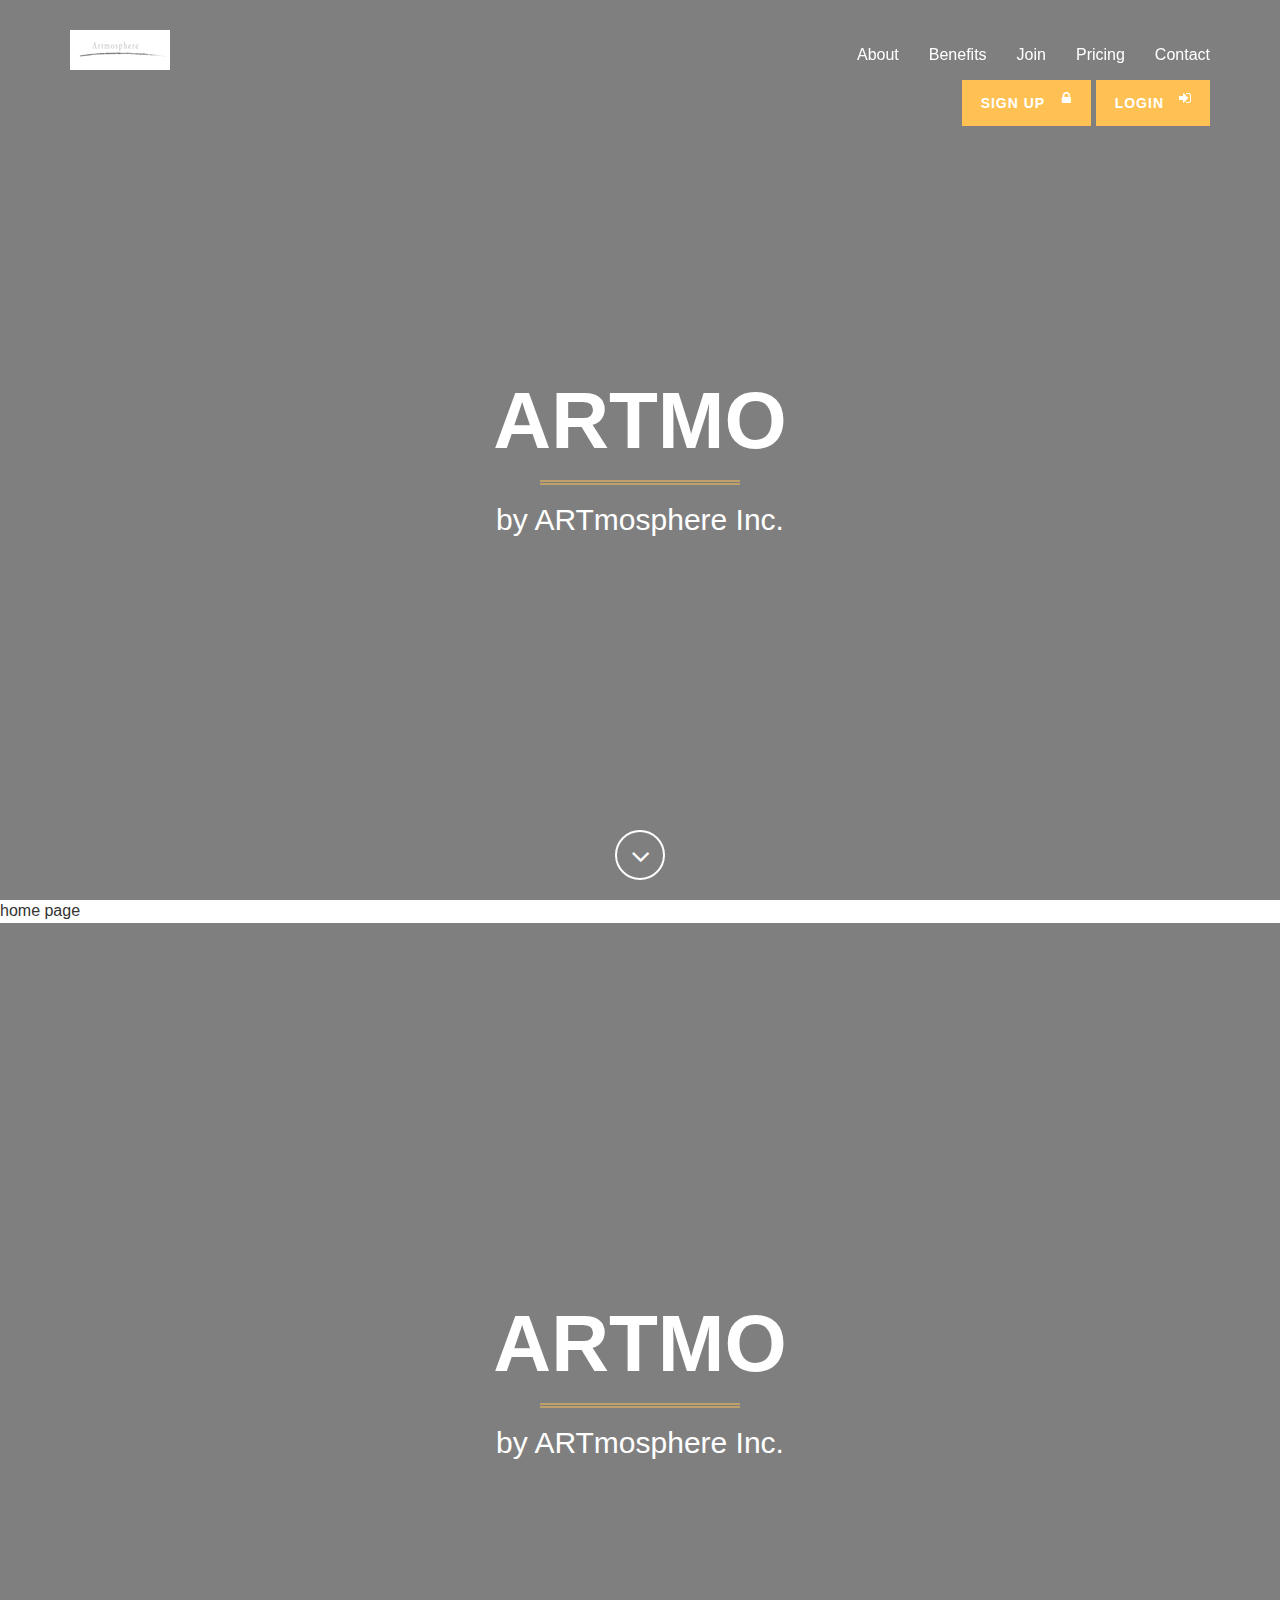
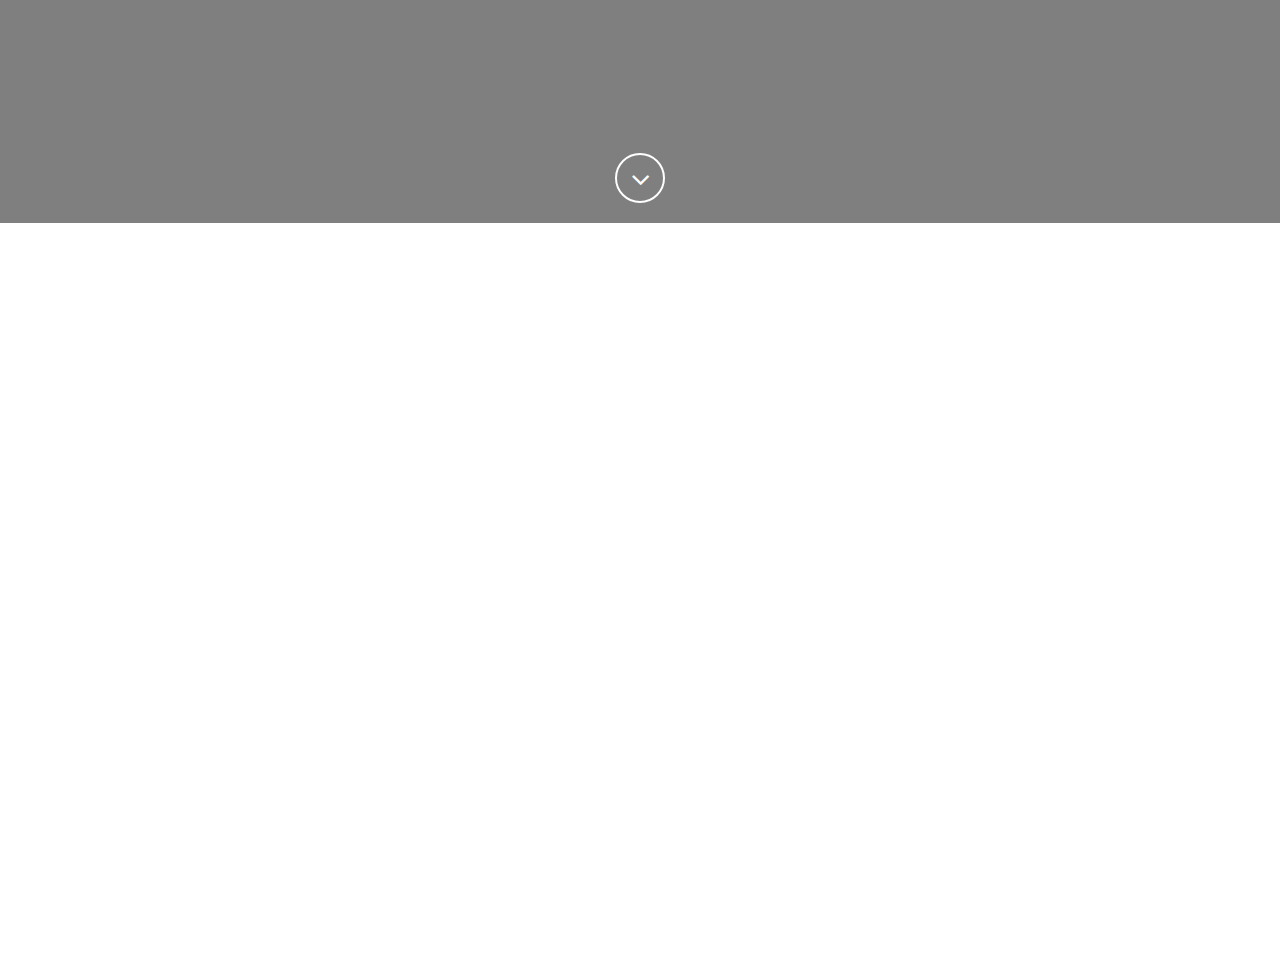
==== commit 5d9ade6f: "logo" ====
--- a/index1.html
+++ b/index1.html
@@ -124,7 +124,19 @@
     </nav>
 
     
-    
+    <header class="video">
+        <div class="overlay"></div>
+        <div class="intro-content">
+            <img src="images/profile.png" class="img-responsive img-centered" alt="">
+            <div class="brand-name">Artmo</div>
+            <hr class="colored">
+            <div class="brand-name-subtext">by ARTmosphere Inc.</div>
+        </div>
+        <div class="scroll-down page-scroll">
+            <a class="btn page-scroll" href="#about"><i class="fa fa-angle-down"></i></a>
+        </div>
+    </header>
+        
     <ng-view></ng-view>
         
     <!-- Instructions: Set your background image using the URL below. -->
